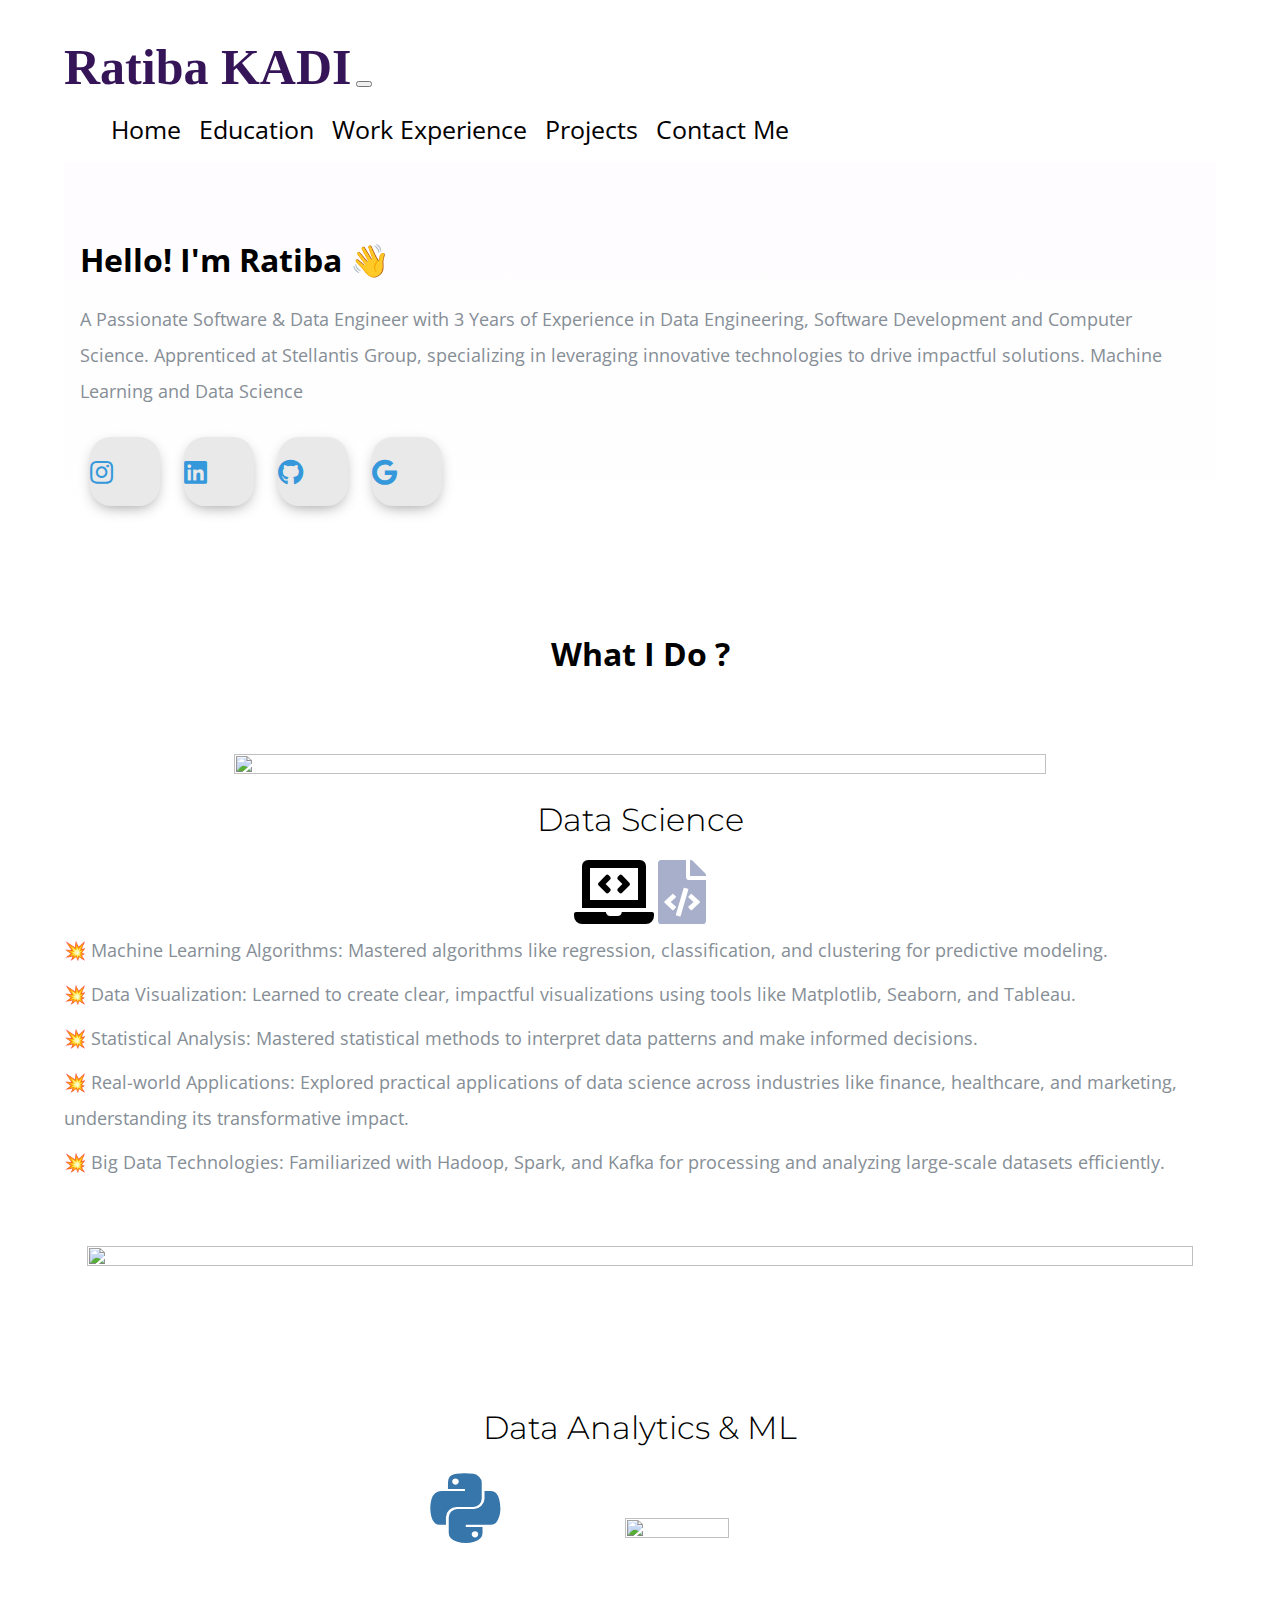
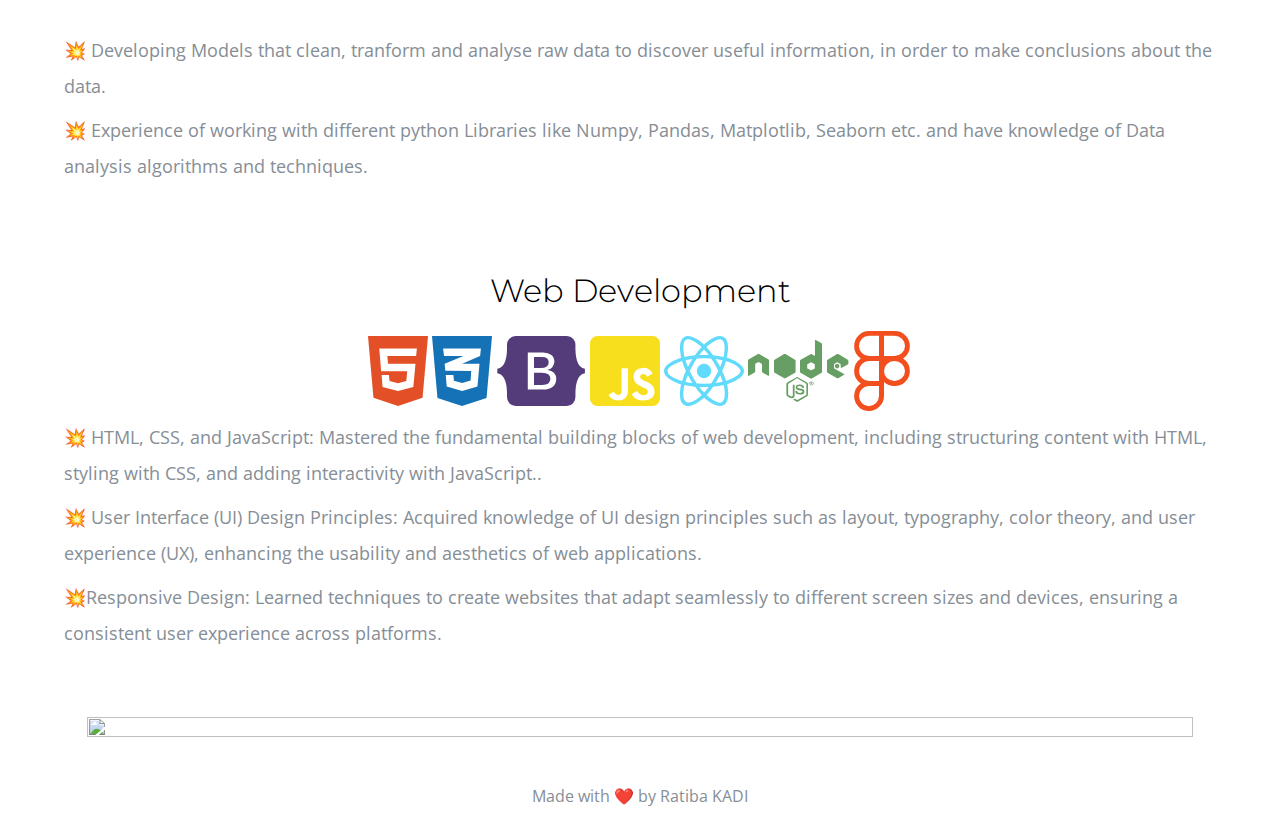
==== index.html @ 6961e445 "Update index.html" ====
<!DOCTYPE html>
<html lang="en" dir="ltr">

<head>
  <meta charset="utf-8">
  <meta name="viewport" content="width=device-width,initial-scale=1">
  <title>Ratiba's Portfolio</title>
  <link rel="icon" href="Image/engineer.ico">
  <link rel="stylesheet" href="https://stackpath.bootstrapcdn.com/bootstrap/4.5.0/css/bootstrap.min.css" integrity="sha384-9aIt2nRpC12Uk9gS9baDl411NQApFmC26EwAOH8WgZl5MYYxFfc+NcPb1dKGj7Sk" crossorigin="anonymous">
  <link rel="stylesheet" href="style.css">
  
  <link href="https://fonts.googleapis.com/css2?family=Arizonia&family=Montserrat:wght@400;800&display=swap" rel="stylesheet">
  <link href="https://fonts.googleapis.com/css2?family=Open+Sans:wght@700&display=swap" rel="stylesheet">
  <link rel="stylesheet" href="https://use.fontawesome.com/releases/v5.4.1/css/all.css" />
  <link rel="stylesheet" href="https://cdnjs.cloudflare.com/ajax/libs/font-awesome/5.13.1/css/all.min.css">
  <script src="https://code.jquery.com/jquery-3.5.1.slim.min.js" integrity="sha384-DfXdz2htPH0lsSSs5nCTpuj/zy4C+OGpamoFVy38MVBnE+IbbVYUew+OrCXaRkfj" crossorigin="anonymous"></script>
  <script src="https://cdn.jsdelivr.net/npm/popper.js@1.16.0/dist/umd/popper.min.js" integrity="sha384-Q6E9RHvbIyZFJoft+2mJbHaEWldlvI9IOYy5n3zV9zzTtmI3UksdQRVvoxMfooAo" crossorigin="anonymous"></script>
  <script src="https://stackpath.bootstrapcdn.com/bootstrap/4.5.0/js/bootstrap.min.js" integrity="sha384-OgVRvuATP1z7JjHLkuOU7Xw704+h835Lr+6QL9UvYjZE3Ipu6Tp75j7Bh/kR0JKI" crossorigin="anonymous"></script>
</head>
<body class="container-fluid body_section">
        <header>
              <nav class="navbar navbar-expand-lg navbar-light ">
                <a class="navbar-brand brand-name" href="#">Ratiba KADI</a>
                <button class="navbar-toggler" type="button" data-toggle="collapse" data-target="#navbarSupportedContent" aria-controls="navbarSupportedContent" aria-expanded="false" aria-label="Toggle navigation">
                  <span class="navbar-toggler-icon"></span>
                </button>
        
                <div class="collapse navbar-collapse" id="navbarSupportedContent">
                  <ul class="navbar-nav ml-auto">
                    <li class="nav-item">
                      <a class="nav-link headerachor" href="index.html">Home</a>
                    </li>
                    <li class="nav-item">
                      <a class="nav-link headerachor" href="Education.html">Education</a>
                    </li>
                    <li class="nav-item">
                      <a class="nav-link headerachor" href="skill.html">Work Experience</a>
                    </li>
                    <li class="nav-item">
                      <a class="nav-link headerachor" href="Project.html">Projects</a>
                    </li>
                    <li class="nav-item">
                      <a class="nav-link headerachor" href="contact.html">Contact Me</a>
                    </li>
                  </ul>
              </nav>
          </header>

          <section id = "Home">
              <div class="row column1">
                <div class="col-lg-6 col-md-6 first-image">
                    <img class = "boyimage" src="Image/20200630_162659.gif" alt="">
                </div>  
                  <div class="col-lg-6 section-1">
                      <h1 class = "Hello">Hello! I'm Ratiba <span class="wave">👋</span></h1>
                      <p>A Passionate Software & Data Engineer with 3 Years of Experience in Data Engineering, Software Development and Computer Science. 
                        Apprenticed at Stellantis Group, specializing in leveraging innovative technologies to drive impactful solutions.
                          Machine Learning and Data Science </p>
                          <div class=social_media_icon>
                            <a class="btn" href="https://www.instagram.com/ratiba.kadi/" target=_blank>
                              <i class="fab fa-instagram"></i>
                            </a>
                            <a class="btn" href="https://www.linkedin.com/in/ratiba-kadi-260070208/" target=_blank>
                              <i class="fab fa-linkedin" aria-hidden="true"></i>
                            </a>
                            <a class="btn" href="https://github.com/ratibakadi" target=_blank>
                              <i class="fab fa-github"></i>
                            </a>
                            <a class="btn" href="mailto:kadiratiba9@gmail.com" target=_blank>
                              <i class="fab fa-google"></i>
                            </a>
                          </div>
                  </div>
                  <!-- <div class="Image-boy col-lg-6"><img class="boy" src="Image/Profile pic.jpg" alt=""></div> -->
              </div>
          </section>


          <section id=Whatido>
            <h1>What I Do ?</h1>
              <div class="row feature-3">
                <div class = "col-lg-6 col-md-6 Feature-third-image">
                    <img class = "Feature-svg-image-3" src="Image/dataS.png" alt="">
                  </div>
                  <div class="col-lg-6 col-md-6 feature-coding">
                    <h1 class="Feature-Heading">Data Science</h1>
                    <ul class = "dev-icon">
                     <li></li>
                     <li><i class="fas fa-laptop-code fa-4x"></i></li>
                     
                     <li><i class="fas fa-file-code fa-4x" style="color: #a8afcb;"></i></li>
                    </ul>
                    <div class = "Data-Analytic">
                      <p class ="Features-paragraph">
                         💥 Machine Learning Algorithms: Mastered algorithms like regression, classification, and clustering for predictive modeling.</p>
                      <p  class ="Features-paragraph">
                         💥 Data Visualization: Learned to create clear, impactful visualizations using tools like Matplotlib, Seaborn, and Tableau.</p>
                      <p  class ="Features-paragraph">
                         💥 Statistical Analysis: Mastered statistical methods to interpret data patterns and make informed decisions.</p>
                         <p  class ="Features-paragraph">
                          💥 Real-world Applications: Explored practical applications of data science across industries like finance, healthcare, and marketing, understanding its transformative impact.</p>
                          <p  class ="Features-paragraph">
                            💥 Big Data Technologies: Familiarized with Hadoop, Spark, and Kafka for processing and analyzing large-scale datasets efficiently.
                        
                  </div>
              </div>
              <div class = "row feature-1">
                  <div class="col-lg-6 col-md-6 Feature-first-image ">
                    <img class = "Feature-svg-image" src="Image/analysis.png" alt="">
                  </div>
                  <div class="col-lg-6 col-md-6">
                    <h1 class= "Feature-Heading" >Data Analytics & ML</h1>
                    <ul class = "dev-icon">
                      <li><i class="fab fa-python fa-5x" style="color:#3776ab"></i></li>
                      <li><img class="numpy" src="Image/numpy-ar21.svg" alt=""></li>
                      <!-- <li><img class = "pandas" src="Image/seaborn.png" alt=""></li> -->
                    </ul>
                    <div class = "Data-Analytic">
                      <p class ="Features-paragraph">
                         💥 Developing Models that clean, tranform and analyse raw data to discover useful information,
                         in order to make conclusions about the data.</p>
                      <p  class ="Features-paragraph">
                         💥 Experience of working with different python Libraries like Numpy, Pandas, Matplotlib, Seaborn etc. and have knowledge of
                        Data analysis algorithms and techniques.</p>
                    </div>
                </div>
              </div>
              <div class="row feature-2">
                <div class="col-lg-6 col-md-6 feature-web">
                  <h1 class="Feature-Heading">Web Development</h1>
                  <ul class = "dev-icon">
                    <li><i class="fab fa-html5 fa-5x" style="color:#e34f26"></i></li>
                    <li><i class="fab fa-css3-alt fa-5x" style="color:#1572b6"></i></li>
                    <li><i class="fab fa-bootstrap fa-5x" style="color:#543b79"></i></li>
                    <li><i class="fab fa-js-square fa-5x" style="color:#f7df1e"></i></li>
                    <li><i class="fab fa-react fa-5x" style="color:#61dafb"></i></li>
                    <li><i class="fab fa-node fa-5x" style="color:#679e63"></i></li>
                    <li><i class="fab fa-figma fa-5x" style="color:#f24e1e"></i></li>
                
                  </ul>
                  <div class = "Data-Analytic">
                    <p class ="Features-paragraph">
                       💥 HTML, CSS, and JavaScript: Mastered the fundamental building blocks of web development, including structuring content with HTML, styling with CSS, and adding interactivity with JavaScript..</p>
                      <p  class ="Features-paragraph">
                       💥 User Interface (UI) Design Principles: Acquired knowledge of UI design principles such as layout, typography, color theory, and user experience (UX), enhancing the usability and aesthetics of web applications.</p>
                       <p  class ="Features-paragraph">
                        💥Responsive Design: Learned techniques to create websites that adapt seamlessly to different screen sizes and devices, ensuring a consistent user experience across platforms.</p>
                      </div>
                </div>
                <div class="col-lg-6 col-md-6 Feature-second-image ">
                  <img class = "Feature-svg-image" src="Image/web_dev.png" alt="">
                </div>
              </div>
              
               
        
          </section>
    <footer class=footer>Made with ❤️ by Ratiba KADI</footer>
</body>
</html>
---- style.css ----
body{
    font-family: 'Open Sans', sans-serif;
    margin: 0;
  }
.body_section{
    padding : 3% 5% 1%;
}

p{
  font-size: 18px;
}

  a{
    text-decoration: none;
  }

  @font-face{
    font-family: "Lovely Home";
    src:local('Lovely Home'), 
    url("Image/LovelyHome-9aBZ.ttf") format('truetype');

  }

.brand-name ,.navbar-light .navbar-brand{
      /* font-family: "Brush Script MT"; */
      /* margin-bottom: 3px; */
      font-family: "Lovely Home";
      font-size: 50px;
      font-weight: bold;
      color: #351458;
  }

/* modify */

  .headerachor {
    color: black;
    margin: 0 7px 0 7px;
    font-size: 25px;
  }

  .headerachor:hover {
    background-color: #f1f1f1;
  }

  /* Section 1 */
   .column1{
       background-image: linear-gradient(#fefcfe,#ffffff);
       padding : 8px 16px;
   }

  .section-1{
    margin-top: 6%;
    text-align: left;
    position: relative;
}
span.wave {
  animation-name: wave-animation;
  animation-duration: 2.5s;
  animation-iteration-count: infinite;
  transform-origin: 70% 70%;
  display: inline-block;
}

@keyframes wave-animation {
    0% { transform: rotate(  0.0deg) }
   10% { transform: rotate(-10.0deg) }
   20% { transform: rotate( 12.0deg) }
   30% { transform: rotate(-10.0deg) }
   40% { transform: rotate(  9.0deg) }
   50% { transform: rotate(  0.0deg) }
  100% { transform: rotate(  0.0deg) }
}

.first-image{
    position: absolute;
    right:0;
}
.boyimage{
  height: 400px;
}

@media only screen and (max-width : 1183px){
  .first-image{
    right:160px;
  }

}
.boy{
  width: 100%;
  height: 100%;
  animation: bounce 1.2s;
  animation-direction: alternate;
  animation-iteration-count: infinite;
}

@keyframes bounce{
  from{
      transform: translate3d(0,0,0);
  }
  to{
      transform: translate3d(0,20px,0);
  }
}

.Image-boy{
  text-align: center;
  align-items: center;
}

@media only screen and (min-width:951px){
  .Image-boy{
    display:none;
  }
}
  .Hello{
      margin-bottom: 20px;
  }
  p{
      line-height: 2;
      color: #868e96;
  }


  .btn {
    display: inline-block;
    width: 4.37rem;
    height: 4.37rem;
    background: #e9e9e9;
    padding: 0px 0px;
    margin: 10px;
    border-radius: 30%;
    box-shadow: 0 5px 15px -5px #00000070;
    color: #3498db;
    overflow: hidden;
    position: relative;
  }

  .btn i {
    line-height: 70px;
    font-size: 1.625rem;
    transition: 0.2s linear;
  }

  .btn:hover i {
    transform: scale(1.3);
    color: #f1f1f1;
  }

  .btn::before {
    content: "";
    position: absolute;
    width: 120%;
    height: 120%;
    background: #3498db;
    transform: rotate(45deg);
    left: -110%;
    top: 90%;
  }




  .btn:hover::before {
    animation: aaa 0.7s 1;
    top: -10%;
    left: -10%;
  }

  @media only screen and (max-width:470px){
    .btn{
      width: 2.5rem;
      height: 2.5rem;
      margin: 7px;
    }
    .btn i {
      line-height: 40px;
      font-size: 1em;
    }
  }

 #Whatido{
     text-align: center;
     padding-top: 7%;
 }

  /* Section 2 */
  .feature-1{
      padding-top: 5%;
      text-align: center;
      }
  .feature-2{
    padding-top: 5%;
    text-align: center;
}
  .feature-3{
  padding-top: 5%;
  padding-bottom: 20px;
  text-align: center;
  }

  .Feature-Heading{
      font-family: "Montserrat";
      font-weight: 300;
  }

  .Feature-first-image{
      padding : 0 2% 10%;
  }

  .Feature-second-image{
      padding : 5% 2% 0;
  }





  .Feature-svg-image{
      width: 100%;
      height:100%;
  }
  .Feature-svg-image-3{
    width: 84%;
    height: 84%;
  }




  .dev-icon{
      list-style: none;
      display: inline;
      padding: 0%;
  }


  .numpy{
    max-width: 100%;
    width : 30%;
    height: 30%;
    padding-bottom: 7%;
  }

  .pandas{
    max-width: 100%;
    max-height: 100%;
    width : 23%;
    height: 15%;
    padding-bottom: 7%;
    padding-left :0;
  }

  li{
    display: inline;
  }

  .Data-Analytic{
      text-align: left;
  }

  .Features-paragraph{
      margin-top : 8px;
      margin-bottom: 8px;
  }

  @media only screen and (max-width : 764px){
    .feature-2{
      display: flex;
      flex-direction: column;
    }
    .feature-web{
      order:2;
    }
      
      .brand-name ,.navbar-light .navbar-brand{
      /* font-family: "Brush Script MT"; */
      /* margin-bottom: 3px; */
      font-family: "Lovely Home";
      font-size: 40px;
      font-weight: bold;
      color: #351458;
  }
  }
  @media only screen and (max-width : 991px) and (min-width: 951px){
    .section-1{
      margin-top: auto;
      padding-right: 400px;
    }
  }
  @media only screen and (max-width : 950px){

    body,html{
      text-align: center;
      font-size: 16px;
      line-height: normal;
    }
    .Hello{
      margin-bottom: 10px;
    }
    h1{
      font-size: 25px;
    }
    p{
      font-size: 15px;
      line-height: normal;
    }
      .section-1{
          text-align: center;
      }
      .first-image{
          display: none;
      }

      .pandas{
        width: 23%;
        height: 15%;
      }
  }




footer{
  padding-top: 2%;
  color: #868e96;
  text-align: center;
}
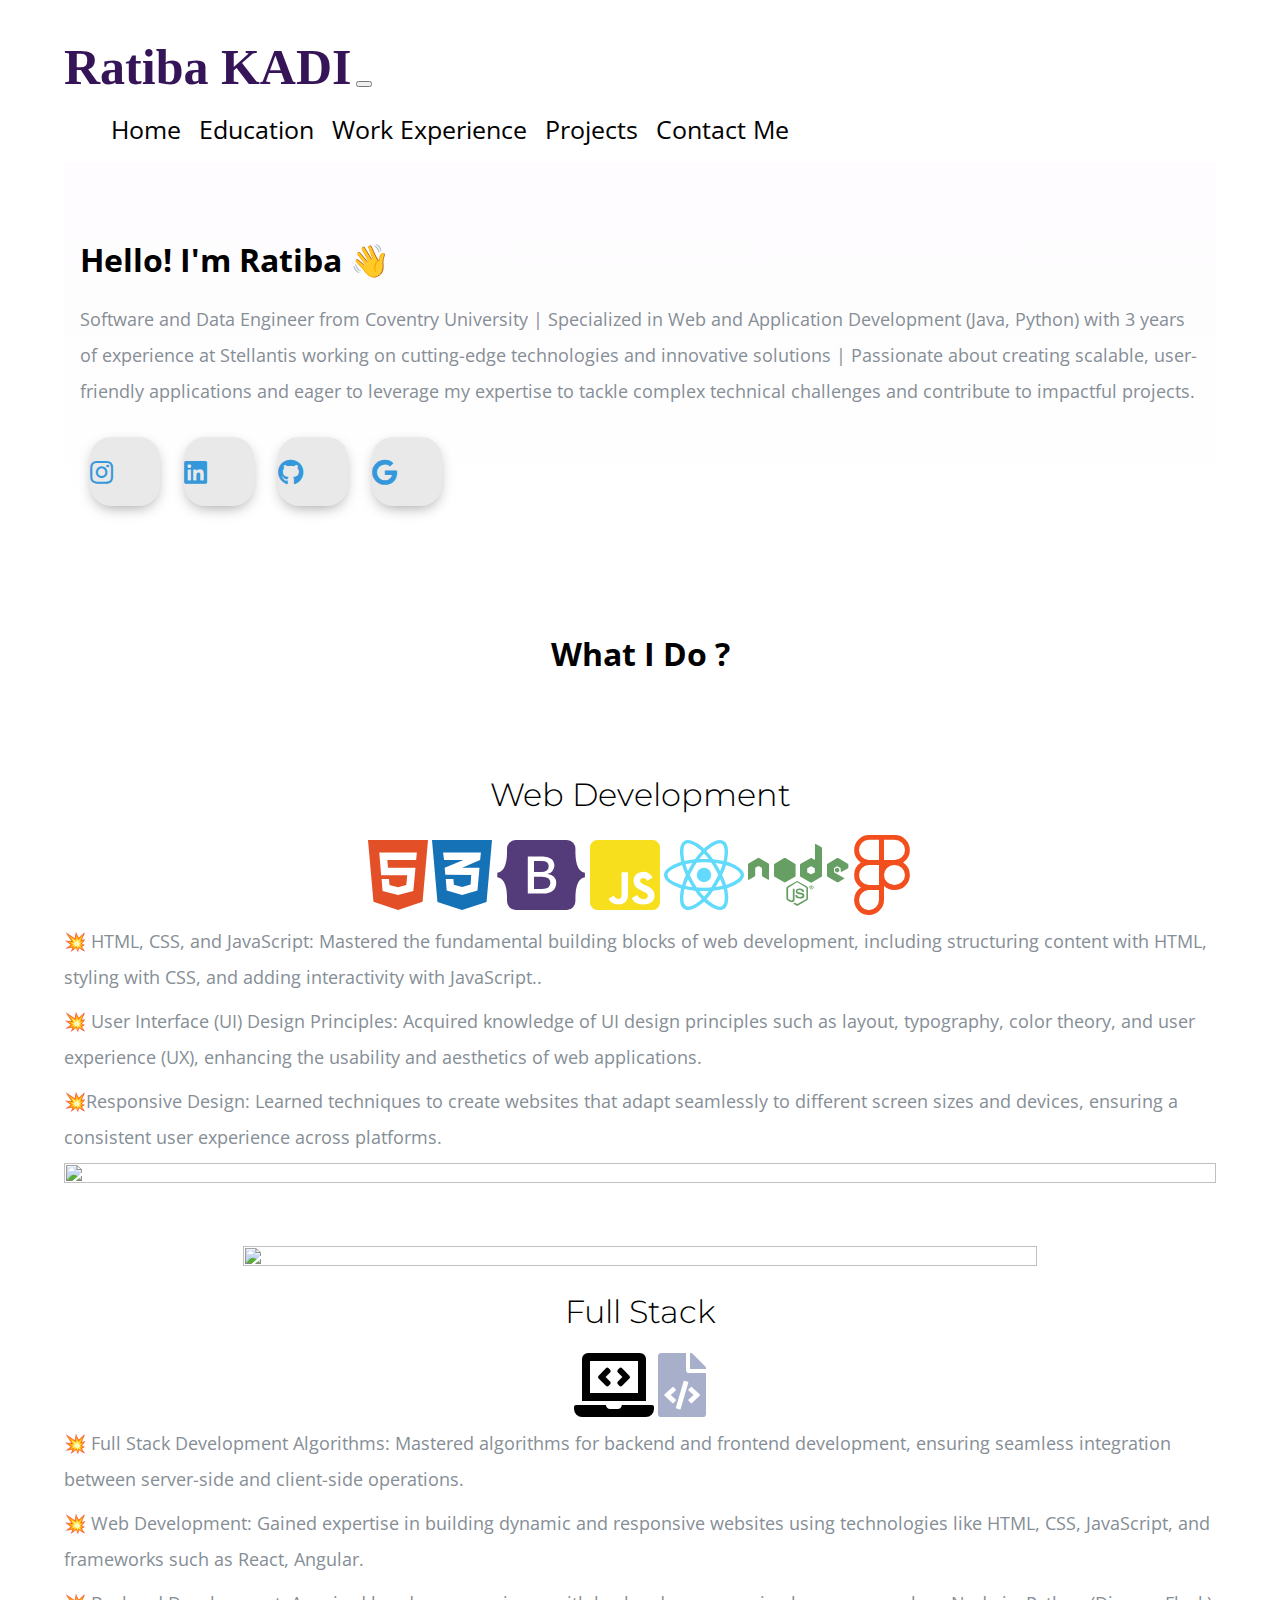
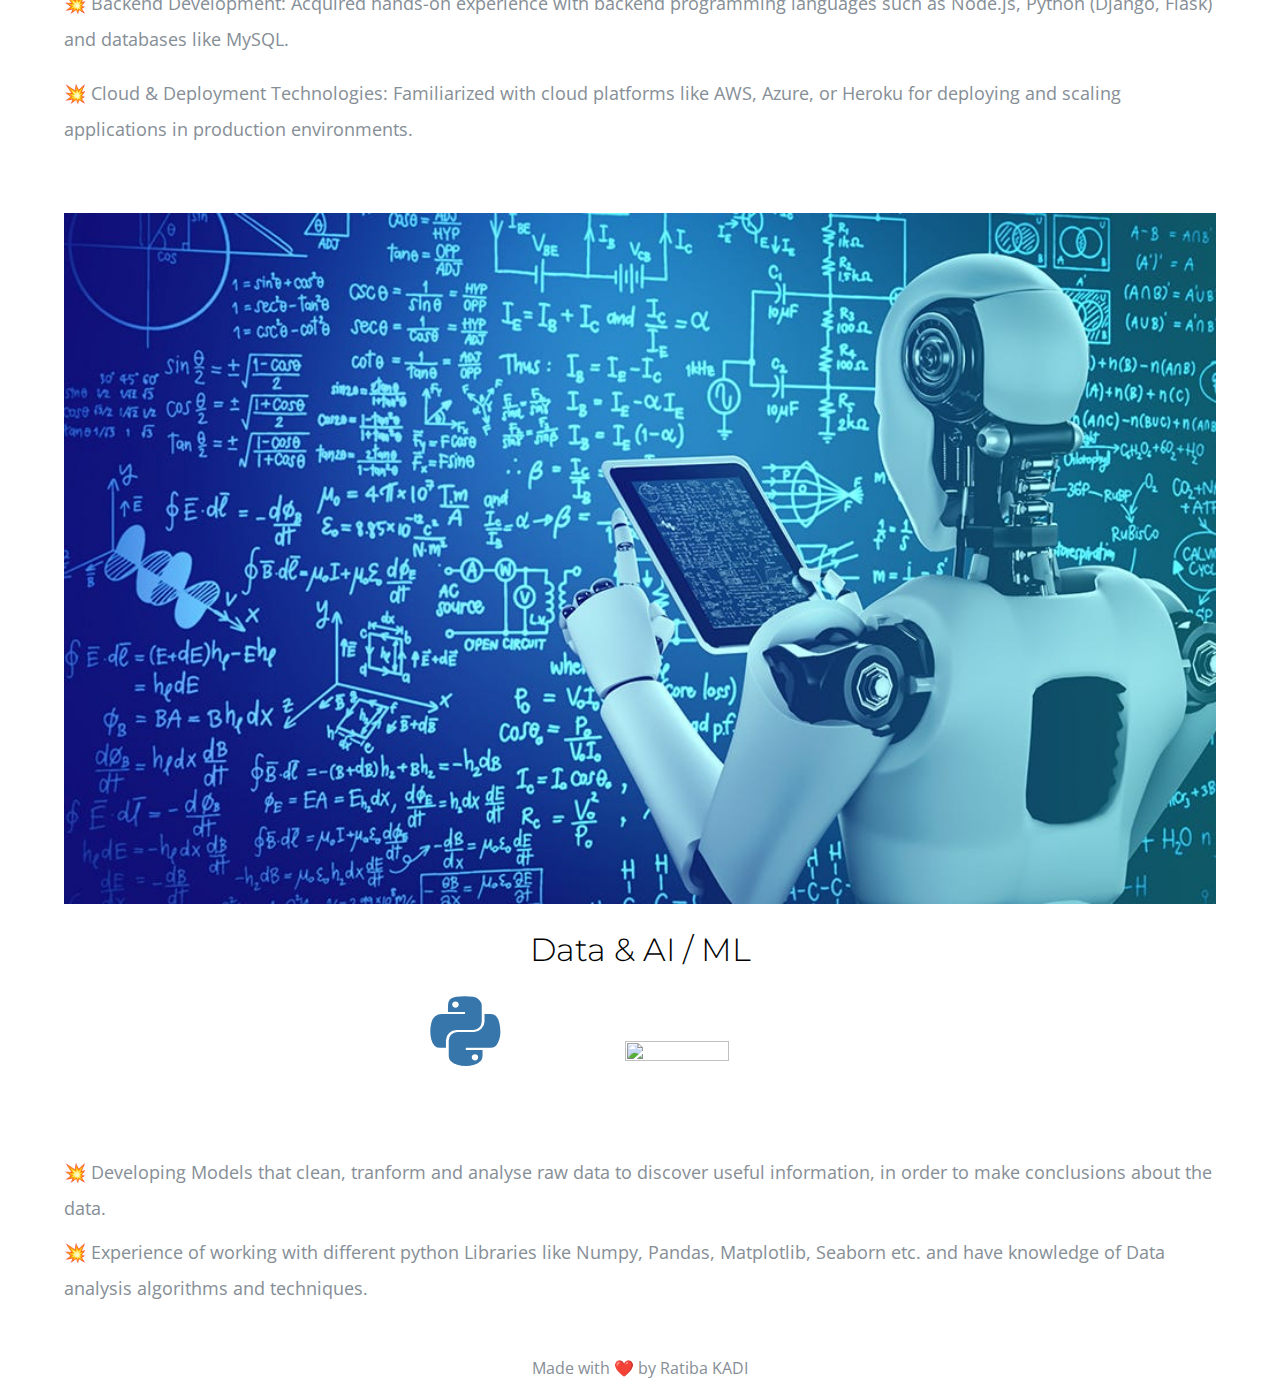
==== commit aad6770f: "update" ====
--- a/index.html
+++ b/index.html
@@ -53,9 +53,9 @@
                 </div>  
                   <div class="col-lg-6 section-1">
                       <h1 class = "Hello">Hello! I'm Ratiba <span class="wave">👋</span></h1>
-                      <p>A Passionate Software & Data Engineer with 3 Years of Experience in Data Engineering, Software Development and Computer Science. 
-                        Apprenticed at Stellantis Group, specializing in leveraging innovative technologies to drive impactful solutions.
-                          Machine Learning and Data Science </p>
+                      <p>Software and Data Engineer from Coventry University | Specialized in Web and Application Development (Java, Python) with 3 years of experience at Stellantis working on cutting-edge technologies and innovative solutions | Passionate about creating scalable, user-friendly applications and eager to 
+                        leverage my expertise to tackle complex technical challenges and contribute to impactful projects.
+                      </p>
                           <div class=social_media_icon>
                             <a class="btn" href="https://www.instagram.com/ratiba.kadi/" target=_blank>
                               <i class="fab fa-instagram"></i>
@@ -78,12 +78,39 @@
 
           <section id=Whatido>
             <h1>What I Do ?</h1>
+            <div class="row feature-2">
+              <div class="col-lg-6 col-md-6 feature-web">
+                <h1 class="Feature-Heading">Web Development</h1>
+                <ul class = "dev-icon">
+                  <li><i class="fab fa-html5 fa-5x" style="color:#e34f26"></i></li>
+                  <li><i class="fab fa-css3-alt fa-5x" style="color:#1572b6"></i></li>
+                  <li><i class="fab fa-bootstrap fa-5x" style="color:#543b79"></i></li>
+                  <li><i class="fab fa-js-square fa-5x" style="color:#f7df1e"></i></li>
+                  <li><i class="fab fa-react fa-5x" style="color:#61dafb"></i></li>
+                  <li><i class="fab fa-node fa-5x" style="color:#679e63"></i></li>
+                  <li><i class="fab fa-figma fa-5x" style="color:#f24e1e"></i></li>
+              
+                </ul>
+                <div class = "Data-Analytic">
+                  <p class ="Features-paragraph">
+                     💥 HTML, CSS, and JavaScript: Mastered the fundamental building blocks of web development, including structuring content with HTML, styling with CSS, and adding interactivity with JavaScript..</p>
+                    <p  class ="Features-paragraph">
+                     💥 User Interface (UI) Design Principles: Acquired knowledge of UI design principles such as layout, typography, color theory, and user experience (UX), enhancing the usability and aesthetics of web applications.</p>
+                     <p  class ="Features-paragraph">
+                      💥Responsive Design: Learned techniques to create websites that adapt seamlessly to different screen sizes and devices, ensuring a consistent user experience across platforms.</p>
+                    </div>
+              </div>
+              <div class="col-lg-6 col-md-6 Feature-second-image ">
+                <img class = "Feature-svg-image" src="Image/web_dev.png" alt="">
+              </div>
+            </div>
+
               <div class="row feature-3">
                 <div class = "col-lg-6 col-md-6 Feature-third-image">
                     <img class = "Feature-svg-image-3" src="Image/dataS.png" alt="">
                   </div>
                   <div class="col-lg-6 col-md-6 feature-coding">
-                    <h1 class="Feature-Heading">Data Science</h1>
+                    <h1 class="Feature-Heading">Full Stack</h1>
                     <ul class = "dev-icon">
                      <li></li>
                      <li><i class="fas fa-laptop-code fa-4x"></i></li>
@@ -91,17 +118,20 @@
                      <li><i class="fas fa-file-code fa-4x" style="color: #a8afcb;"></i></li>
                     </ul>
                     <div class = "Data-Analytic">
-                      <p class ="Features-paragraph">
-                         💥 Machine Learning Algorithms: Mastered algorithms like regression, classification, and clustering for predictive modeling.</p>
-                      <p  class ="Features-paragraph">
-                         💥 Data Visualization: Learned to create clear, impactful visualizations using tools like Matplotlib, Seaborn, and Tableau.</p>
-                      <p  class ="Features-paragraph">
-                         💥 Statistical Analysis: Mastered statistical methods to interpret data patterns and make informed decisions.</p>
-                         <p  class ="Features-paragraph">
-                          💥 Real-world Applications: Explored practical applications of data science across industries like finance, healthcare, and marketing, understanding its transformative impact.</p>
-                          <p  class ="Features-paragraph">
-                            💥 Big Data Technologies: Familiarized with Hadoop, Spark, and Kafka for processing and analyzing large-scale datasets efficiently.
-                        
+                      <p class="Features-paragraph">
+                        💥 Full Stack Development Algorithms: Mastered algorithms for backend and frontend development, ensuring seamless integration between server-side and client-side operations.
+                      </p>
+                      <p class="Features-paragraph">
+                          💥 Web Development: Gained expertise in building dynamic and responsive websites using technologies like HTML, CSS, JavaScript, and frameworks such as React, Angular.
+                      </p>
+                      <p class="Features-paragraph">
+                          💥 Backend Development: Acquired hands-on experience with backend programming languages such as Node.js, Python (Django, Flask) and databases like MySQL.
+                      </p>
+              
+                      </p>
+                      <p class="Features-paragraph">
+                          💥 Cloud & Deployment Technologies: Familiarized with cloud platforms like AWS, Azure, or Heroku for deploying and scaling applications in production environments.
+                      </p>
                   </div>
               </div>
               <div class = "row feature-1">
@@ -109,7 +139,7 @@
                     <img class = "Feature-svg-image" src="Image/analysis.png" alt="">
                   </div>
                   <div class="col-lg-6 col-md-6">
-                    <h1 class= "Feature-Heading" >Data Analytics & ML</h1>
+                    <h1 class= "Feature-Heading" >Data & AI / ML</h1>
                     <ul class = "dev-icon">
                       <li><i class="fab fa-python fa-5x" style="color:#3776ab"></i></li>
                       <li><img class="numpy" src="Image/numpy-ar21.svg" alt=""></li>
@@ -125,32 +155,7 @@
                     </div>
                 </div>
               </div>
-              <div class="row feature-2">
-                <div class="col-lg-6 col-md-6 feature-web">
-                  <h1 class="Feature-Heading">Web Development</h1>
-                  <ul class = "dev-icon">
-                    <li><i class="fab fa-html5 fa-5x" style="color:#e34f26"></i></li>
-                    <li><i class="fab fa-css3-alt fa-5x" style="color:#1572b6"></i></li>
-                    <li><i class="fab fa-bootstrap fa-5x" style="color:#543b79"></i></li>
-                    <li><i class="fab fa-js-square fa-5x" style="color:#f7df1e"></i></li>
-                    <li><i class="fab fa-react fa-5x" style="color:#61dafb"></i></li>
-                    <li><i class="fab fa-node fa-5x" style="color:#679e63"></i></li>
-                    <li><i class="fab fa-figma fa-5x" style="color:#f24e1e"></i></li>
-                
-                  </ul>
-                  <div class = "Data-Analytic">
-                    <p class ="Features-paragraph">
-                       💥 HTML, CSS, and JavaScript: Mastered the fundamental building blocks of web development, including structuring content with HTML, styling with CSS, and adding interactivity with JavaScript..</p>
-                      <p  class ="Features-paragraph">
-                       💥 User Interface (UI) Design Principles: Acquired knowledge of UI design principles such as layout, typography, color theory, and user experience (UX), enhancing the usability and aesthetics of web applications.</p>
-                       <p  class ="Features-paragraph">
-                        💥Responsive Design: Learned techniques to create websites that adapt seamlessly to different screen sizes and devices, ensuring a consistent user experience across platforms.</p>
-                      </div>
-                </div>
-                <div class="col-lg-6 col-md-6 Feature-second-image ">
-                  <img class = "Feature-svg-image" src="Image/web_dev.png" alt="">
-                </div>
-              </div>
+
               
                
         
--- a/style.css
+++ b/style.css
@@ -205,11 +205,11 @@
   }
 
   .Feature-first-image{
-      padding : 0 2% 10%;
+      padding : 3 2% 10%;
   }
 
   .Feature-second-image{
-      padding : 5% 2% 0;
+      padding : 0.5 5% 2% 0;
   }
 
 
@@ -221,8 +221,8 @@
       height:100%;
   }
   .Feature-svg-image-3{
-    width: 84%;
-    height: 84%;
+    width: 83%;
+    height: 83%;
   }
 
 
